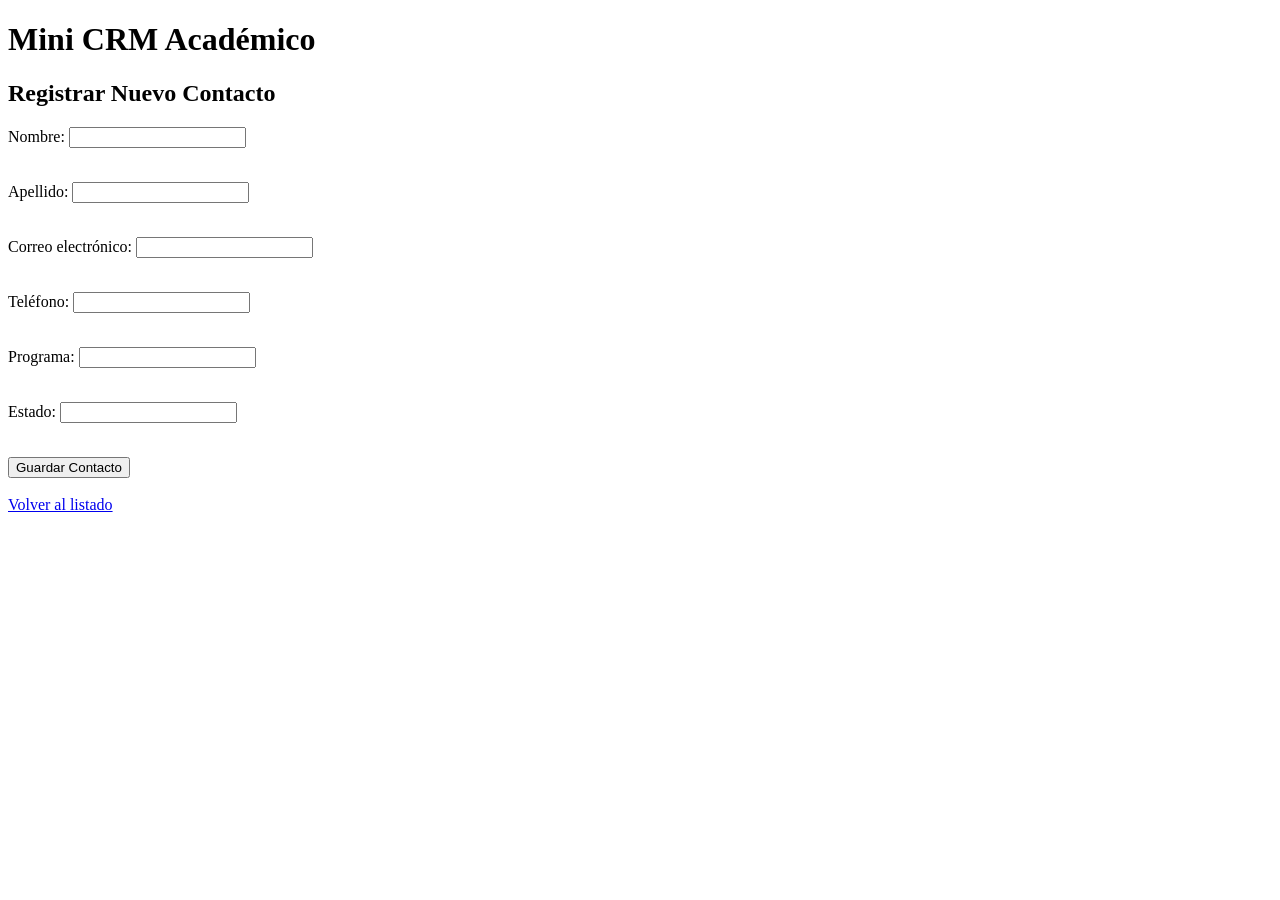
==== src/main/resources/templates/contacto-form.html @ 3e1531c1 "semana07-spring-mvc" ====
<!DOCTYPE html>
<html lang="es" xmlns:th="http://www.thymeleaf.org">

<head>
    <meta charset="UTF-8">
    <meta name="viewport" content="width=device-width, initial-scale=1.0">

    <title>Nuevo Contacto - Mini CRM Académico</title>
</head>

<body>

<h1>Mini CRM Académico</h1>

<h2>Registrar Nuevo Contacto</h2>

<form th:action="@{/contactos/guardar}" th:object="${contacto}" method="post">

    <div>
        <label for="nombre">Nombre:</label>
        <input type="text" id="nombre" th:field="*{nombre}">

        <p th:if="${#fields.hasErrors('nombre')}"
           th:errors="*{nombre}">
        </p>
    </div>

    <br>

    <div>
        <label for="apellido">Apellido:</label>
        <input type="text" id="apellido" th:field="*{apellido}">

        <p th:if="${#fields.hasErrors('apellido')}"
           th:errors="*{apellido}">
        </p>
    </div>

    <br>

    <div>
        <label for="email">Correo electrónico:</label>
        <input type="email" id="email" th:field="*{email}">

        <p th:if="${#fields.hasErrors('email')}"
           th:errors="*{email}">
        </p>
    </div>

    <br>

    <div>
        <label for="telefono">Teléfono:</label>
        <input type="text" id="telefono" th:field="*{telefono}">

        <p th:if="${#fields.hasErrors('telefono')}"
           th:errors="*{telefono}">
        </p>
    </div>

    <br>

    <div>
        <label for="programa">Programa:</label>
        <input type="text" id="programa" th:field="*{programa}">

        <p th:if="${#fields.hasErrors('programa')}"
           th:errors="*{programa}">
        </p>
    </div>

    <br>

    <div>
        <label for="estado">Estado:</label>
        <input type="text" id="estado" th:field="*{estado}">

        <p th:if="${#fields.hasErrors('estado')}"
           th:errors="*{estado}">
        </p>
    </div>

    <br>

    <button type="submit">Guardar Contacto</button>

</form>

<br>

<a href="/contactos">
    Volver al listado
</a>

</body>

</html>
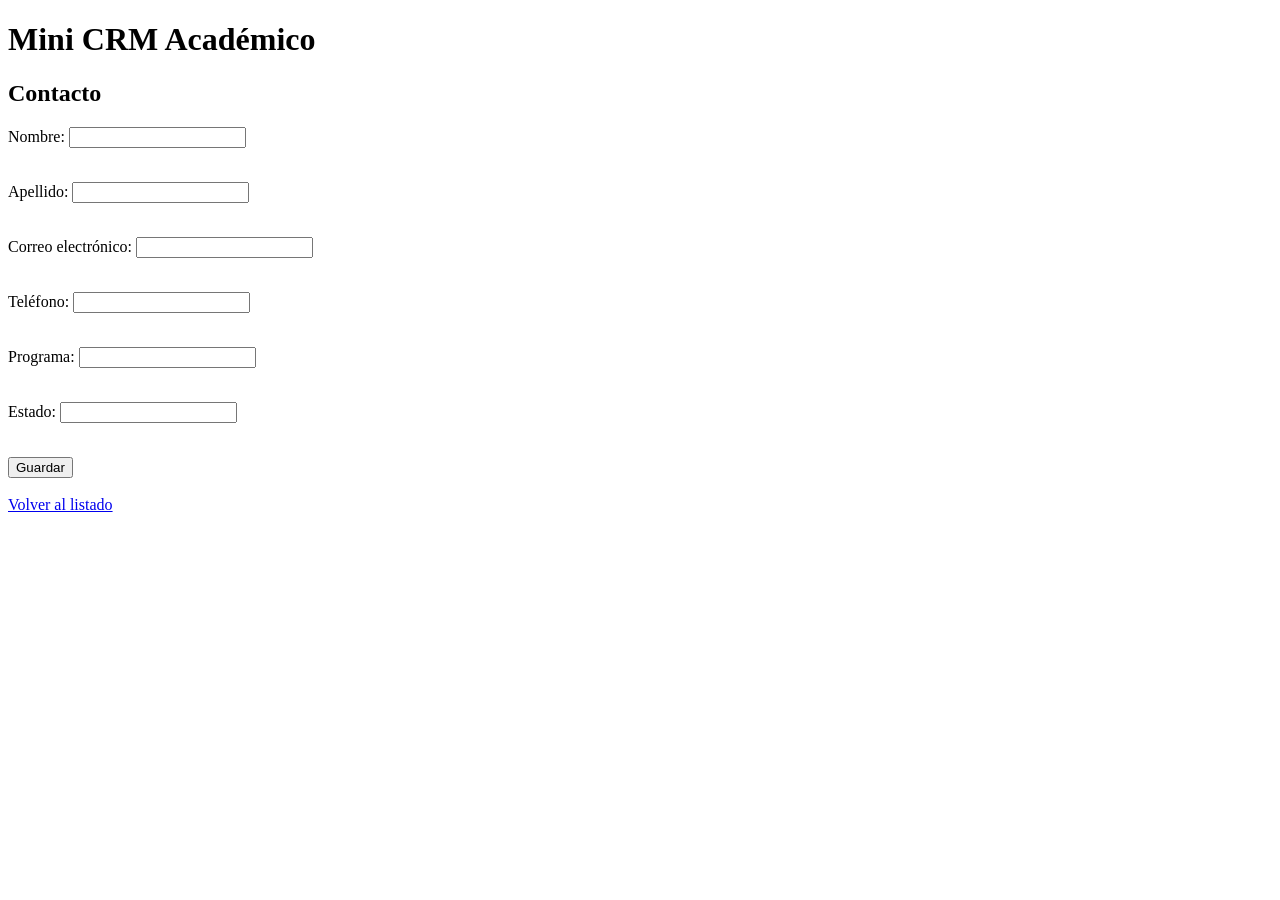
==== commit 0a0d90d7: "semana09-crud-completo" ====
--- a/src/main/resources/templates/contacto-form.html
+++ b/src/main/resources/templates/contacto-form.html
@@ -5,16 +5,24 @@
     <meta charset="UTF-8">
     <meta name="viewport" content="width=device-width, initial-scale=1.0">
 
-    <title>Nuevo Contacto - Mini CRM Académico</title>
+    <title th:text="${contacto.id == null ? 'Nuevo Contacto' : 'Editar Contacto'}">
+        Contacto - Mini CRM Académico
+    </title>
 </head>
 
 <body>
 
 <h1>Mini CRM Académico</h1>
 
-<h2>Registrar Nuevo Contacto</h2>
+<h2 th:text="${contacto.id == null ? 'Registrar Nuevo Contacto' : 'Editar Contacto'}">
+    Contacto
+</h2>
 
-<form th:action="@{/contactos/guardar}" th:object="${contacto}" method="post">
+<form th:action="${contacto.id == null ? '/contactos/guardar' : '/contactos/actualizar'}"
+      th:object="${contacto}"
+      method="post">
+
+    <input type="hidden" th:field="*{id}">
 
     <div>
         <label for="nombre">Nombre:</label>
@@ -82,7 +90,10 @@
 
     <br>
 
-    <button type="submit">Guardar Contacto</button>
+    <button type="submit"
+            th:text="${contacto.id == null ? 'Guardar Contacto' : 'Actualizar Contacto'}">
+        Guardar
+    </button>
 
 </form>
 
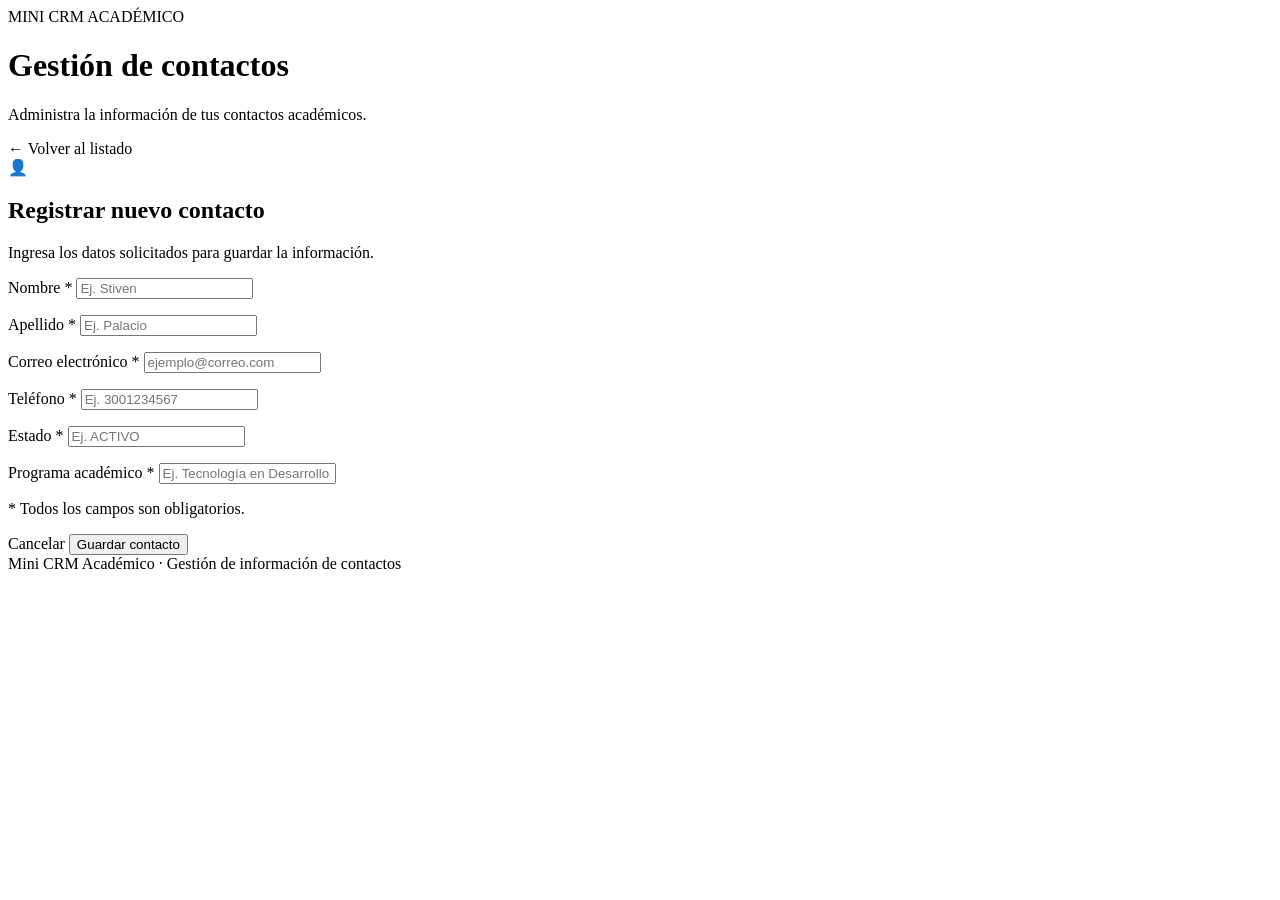
==== commit 771128fe: "Semana 14" ====
--- a/src/main/resources/templates/contacto-form.html
+++ b/src/main/resources/templates/contacto-form.html
@@ -5,103 +5,164 @@
     <meta charset="UTF-8">
     <meta name="viewport" content="width=device-width, initial-scale=1.0">
 
-    <title th:text="${contacto.id == null ? 'Nuevo Contacto' : 'Editar Contacto'}">
-        Contacto - Mini CRM Académico
+    <title th:text="${contacto.id == null ? 'Nuevo contacto' : 'Editar contacto'}">
+        Contactos - Mini CRM Académico
     </title>
+
+    <link rel="stylesheet" th:href="@{/css/contacto-form.css}">
 </head>
 
 <body>
 
-<h1>Mini CRM Académico</h1>
+<div class="form-contenedor">
 
-<h2 th:text="${contacto.id == null ? 'Registrar Nuevo Contacto' : 'Editar Contacto'}">
-    Contacto
-</h2>
+    <header class="form-encabezado">
+        <div>
+            <span class="form-etiqueta">MINI CRM ACADÉMICO</span>
+            <h1>Gestión de contactos</h1>
+            <p>Administra la información de tus contactos académicos.</p>
+        </div>
 
-<form th:action="${contacto.id == null ? '/contactos/guardar' : '/contactos/actualizar'}"
-      th:object="${contacto}"
-      method="post">
+        <a class="boton boton-secundario" th:href="@{/contactos}">
+            ← Volver al listado
+        </a>
+    </header>
 
-    <input type="hidden" th:field="*{id}">
+    <main class="form-panel">
 
-    <div>
-        <label for="nombre">Nombre:</label>
-        <input type="text" id="nombre" th:field="*{nombre}">
+        <div class="form-titulo">
+            <div class="form-icono">👤</div>
+            <div>
+                <h2 th:text="${contacto.id == null ? 'Registrar nuevo contacto' : 'Editar contacto'}">
+                    Registrar nuevo contacto
+                </h2>
+                <p>
+                    Ingresa los datos solicitados para guardar la información.
+                </p>
+            </div>
+        </div>
 
-        <p th:if="${#fields.hasErrors('nombre')}"
-           th:errors="*{nombre}">
-        </p>
-    </div>
+        <div class="form-separador"></div>
 
-    <br>
+        <form id="formularioContacto"
+              th:action="@{/contactos/guardar}"
+              th:object="${contacto}"
+              method="post">
 
-    <div>
-        <label for="apellido">Apellido:</label>
-        <input type="text" id="apellido" th:field="*{apellido}">
+            <input type="hidden" th:field="*{id}">
 
-        <p th:if="${#fields.hasErrors('apellido')}"
-           th:errors="*{apellido}">
-        </p>
-    </div>
+            <div class="form-grid">
 
-    <br>
+                <div class="campo">
+                    <label for="nombre">Nombre <span>*</span></label>
+                    <input type="text"
+                           id="nombre"
+                           th:field="*{nombre}"
+                           required
+                           maxlength="100"
+                           autocomplete="given-name"
+                           placeholder="Ej. Stiven">
+                    <p class="error-campo"
+                       th:if="${#fields.hasErrors('nombre')}"
+                       th:errors="*{nombre}"></p>
+                </div>
 
-    <div>
-        <label for="email">Correo electrónico:</label>
-        <input type="email" id="email" th:field="*{email}">
+                <div class="campo">
+                    <label for="apellido">Apellido <span>*</span></label>
+                    <input type="text"
+                           id="apellido"
+                           th:field="*{apellido}"
+                           required
+                           maxlength="100"
+                           autocomplete="family-name"
+                           placeholder="Ej. Palacio">
+                    <p class="error-campo"
+                       th:if="${#fields.hasErrors('apellido')}"
+                       th:errors="*{apellido}"></p>
+                </div>
 
-        <p th:if="${#fields.hasErrors('email')}"
-           th:errors="*{email}">
-        </p>
-    </div>
+                <div class="campo campo-completo">
+                    <label for="email">Correo electrónico <span>*</span></label>
+                    <input type="email"
+                           id="email"
+                           th:field="*{email}"
+                           required
+                           maxlength="150"
+                           autocomplete="email"
+                           placeholder="ejemplo@correo.com">
+                    <p class="error-campo"
+                       th:if="${#fields.hasErrors('email')}"
+                       th:errors="*{email}"></p>
+                </div>
 
-    <br>
+                <div class="campo">
+                    <label for="telefono">Teléfono <span>*</span></label>
+                    <input type="tel"
+                           id="telefono"
+                           th:field="*{telefono}"
+                           required
+                           maxlength="30"
+                           autocomplete="tel"
+                           placeholder="Ej. 3001234567">
+                    <p class="error-campo"
+                       th:if="${#fields.hasErrors('telefono')}"
+                       th:errors="*{telefono}"></p>
+                </div>
 
-    <div>
-        <label for="telefono">Teléfono:</label>
-        <input type="text" id="telefono" th:field="*{telefono}">
+                <div class="campo">
+                    <label for="estado">Estado <span>*</span></label>
+                    <input type="text"
+                           id="estado"
+                           th:field="*{estado}"
+                           required
+                           maxlength="30"
+                           placeholder="Ej. ACTIVO">
+                    <p class="error-campo"
+                       th:if="${#fields.hasErrors('estado')}"
+                       th:errors="*{estado}"></p>
+                </div>
 
-        <p th:if="${#fields.hasErrors('telefono')}"
-           th:errors="*{telefono}">
-        </p>
-    </div>
+                <div class="campo campo-completo">
+                    <label for="programa">Programa académico <span>*</span></label>
+                    <input type="text"
+                           id="programa"
+                           th:field="*{programa}"
+                           required
+                           maxlength="150"
+                           placeholder="Ej. Tecnología en Desarrollo de Software">
+                    <p class="error-campo"
+                       th:if="${#fields.hasErrors('programa')}"
+                       th:errors="*{programa}"></p>
+                </div>
 
-    <br>
+            </div>
 
-    <div>
-        <label for="programa">Programa:</label>
-        <input type="text" id="programa" th:field="*{programa}">
+            <p class="form-ayuda">
+                <span>*</span> Todos los campos son obligatorios.
+            </p>
 
-        <p th:if="${#fields.hasErrors('programa')}"
-           th:errors="*{programa}">
-        </p>
-    </div>
+            <div class="form-acciones">
 
-    <br>
+                <a class="boton boton-secundario" th:href="@{/contactos}">
+                    Cancelar
+                </a>
 
-    <div>
-        <label for="estado">Estado:</label>
-        <input type="text" id="estado" th:field="*{estado}">
+                <button type="submit" class="boton boton-principal"
+                        th:text="${contacto.id == null ? 'Guardar contacto' : 'Actualizar contacto'}">
+                    Guardar contacto
+                </button>
 
-        <p th:if="${#fields.hasErrors('estado')}"
-           th:errors="*{estado}">
-        </p>
-    </div>
+            </div>
 
-    <br>
+        </form>
 
-    <button type="submit"
-            th:text="${contacto.id == null ? 'Guardar Contacto' : 'Actualizar Contacto'}">
-        Guardar
-    </button>
+    </main>
 
-</form>
+    <footer class="form-footer">
+        Mini CRM Académico · Gestión de información de contactos
+    </footer>
 
-<br>
-
-<a href="/contactos">
-    Volver al listado
-</a>
+</div>
 
 </body>
 
